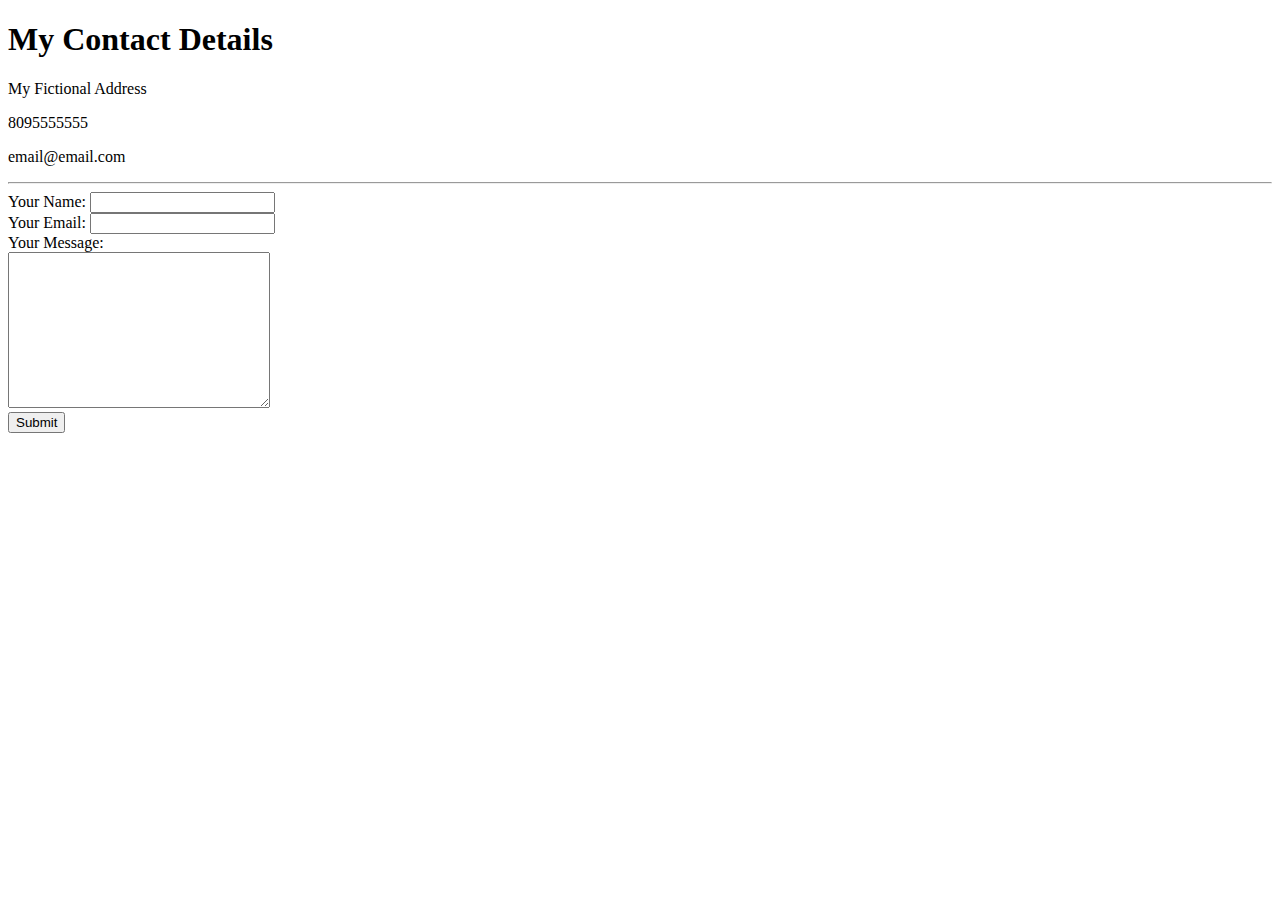
==== contact-me.html @ 7ada983e "Add Initial CV website files" ====
<!DOCTYPE html>
<html lang="en" dir="ltr">
  <head>
    <meta charset="utf-8">
    <title>Contact Me</title>
  </head>
  <body>
    <h1>My Contact Details</h1>
    <p>My Fictional Address</p>
    <p>8095555555</p>
    <p>email@email.com</p>

    <hr>

    <form action="mailto:info@email.com" method="post" enctype="text/plain">
      <label for="">Your Name:</label>
      <input type="text" name="youName" value=""><br>
      <label for="">Your Email: </label>
      <input type="email" name="yourEmail" value=""><br>
      <label for="">Your Message:</label><br>
      <textarea name="yourMessage" rows="10" cols="30"></textarea><br>
      <input type="submit" name="">
    </form>

  </body>
</html>
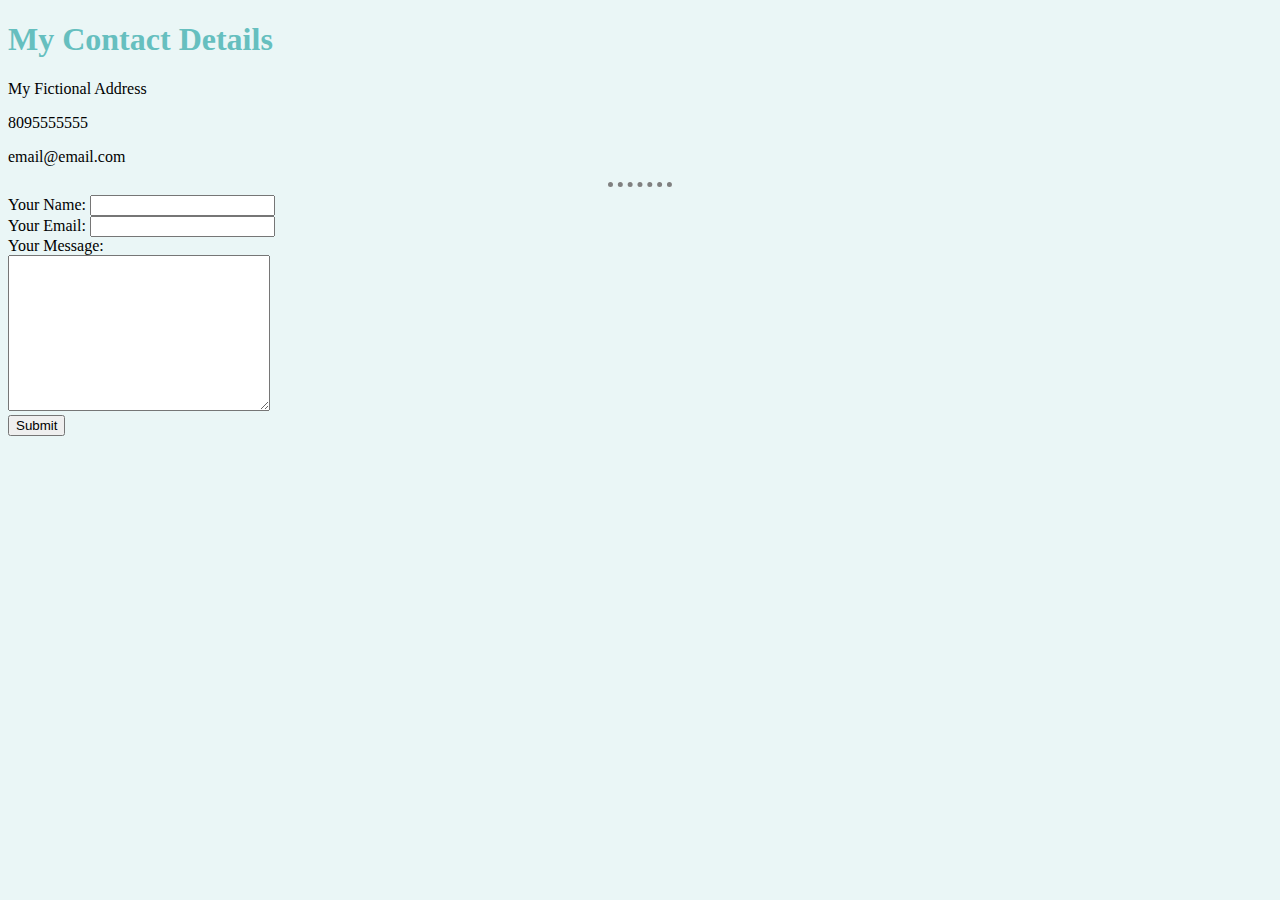
==== commit 3a8daf9c: "New Files" ====
--- a/contact-me.html
+++ b/contact-me.html
@@ -3,6 +3,7 @@
   <head>
     <meta charset="utf-8">
     <title>Contact Me</title>
+    <link rel="stylesheet" href="css/styles.css">
   </head>
   <body>
     <h1>My Contact Details</h1>
--- a/css/styles.css
+++ b/css/styles.css
@@ -0,0 +1,18 @@
+body {
+  background-color: #EAF6F6;
+}
+
+hr {
+  border-width: 5px;
+  width: 5%;
+  border-style: dotted none none;
+  border-color: grey;
+}
+
+h1 {
+  color: #66BFBF;
+}
+
+h3 {
+  color: #66BFBF;
+}
